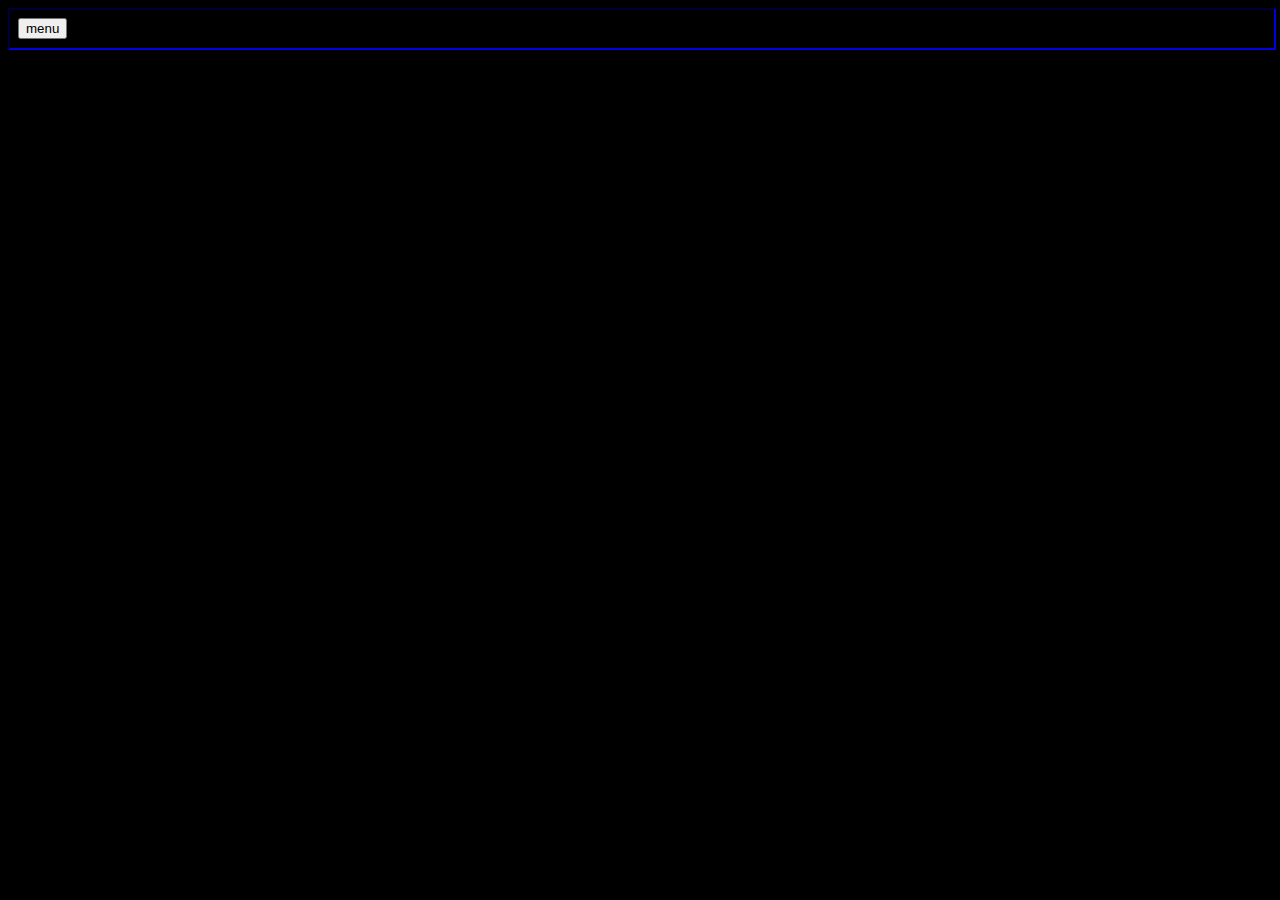
==== index.html @ e12d4d50 "add more apps and added menu entrys file" ====
<!DOCTYPE html>
<head>
<link rel="stylesheet" href="system/theme/theme.css">
<script src="system/wm/wm.js"></script>
<script src="system/taskbar/task.js"></script>
</head>
<body class="main-body">
<iframe class="taskbar" src="system/taskbar/index.html" width="100%" height="38" name="taskbar"></iframe>
<iframe class="hmenu" src="system/menu/index.html" id ="menu" name="menu"></iframe>





</body>
---- system/theme/theme.css ----
body {
	background: black;
	color: white;
}

.main-body {
	background-image: url(https://www.nasa.gov/sites/default/files/styles/full_width_feature/public/thumbnails/image/afrc2020-0073-1.jpg);
}

.taskbar {
	background: black;
	border-color: darkblue;
	
}

.menu {
	background: black;
	border-color: darkblue;

}

.hmenu {
	background: black;
	border-color: darkblue;
	display: none;
}

.window {
  position: absolute;
  background-color: #f1f1f1;
  text-align: center;
  border: 1px solid #d3d3d3;
  
}

.windowheader {
  padding: 10px;
  cursor: move;
  background-color: #2196F3;
  color: #fff;

}

.resizeable {
	resize: both;
	overflow: auto;
}

.windowButtons {
	float: right;

}
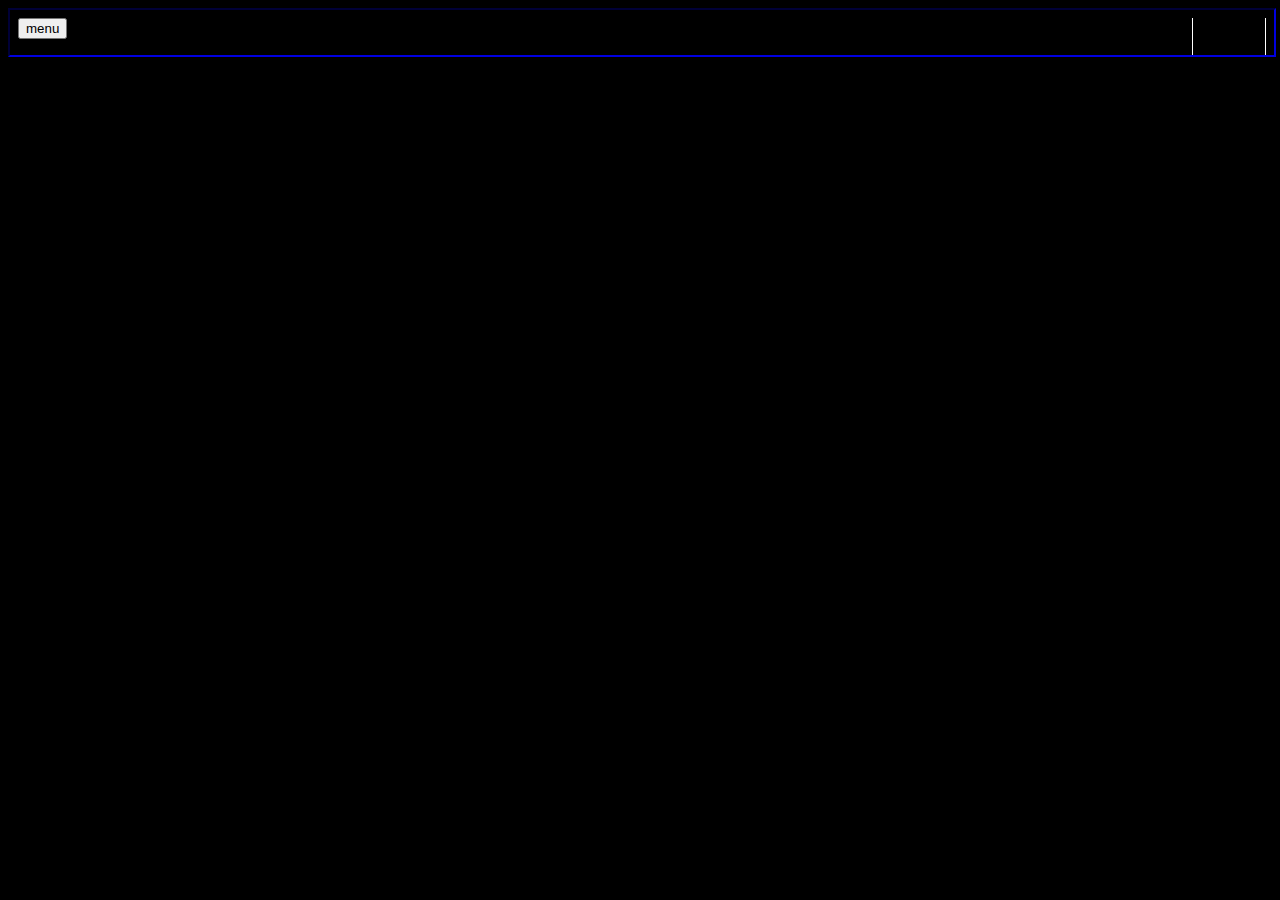
==== commit af445f3b: "added gigs and inproved system" ====
--- a/index.html
+++ b/index.html
@@ -5,11 +5,10 @@
 <script src="system/taskbar/task.js"></script>
 </head>
 <body class="main-body">
-<iframe class="taskbar" src="system/taskbar/index.html" width="100%" height="38" name="taskbar"></iframe>
+<iframe id = "taskbar" class="taskbar" src="system/taskbar/index.html" width="100%" height="45" name="taskbar"></iframe>
+
+<script src="system/onstart/start.js"></script>
+
 <iframe class="hmenu" src="system/menu/index.html" id ="menu" name="menu"></iframe>
 
-
-
-
-
 </body>
--- a/system/theme/theme.css
+++ b/system/theme/theme.css
@@ -7,6 +7,9 @@
 
 .main-body {
 	background-image: url(https://www.nasa.gov/sites/default/files/styles/full_width_feature/public/thumbnails/image/afrc2020-0073-1.jpg);
+	background-repeat: no-repeat;
+	background-position: center top;
+	background-size: cover;
 }
 
 .taskbar {
@@ -53,4 +56,9 @@
 
 }
 
+.gigs {
+	float:right;
+	border-style:solid;
+	border-width: 0px 1px;
 
+}
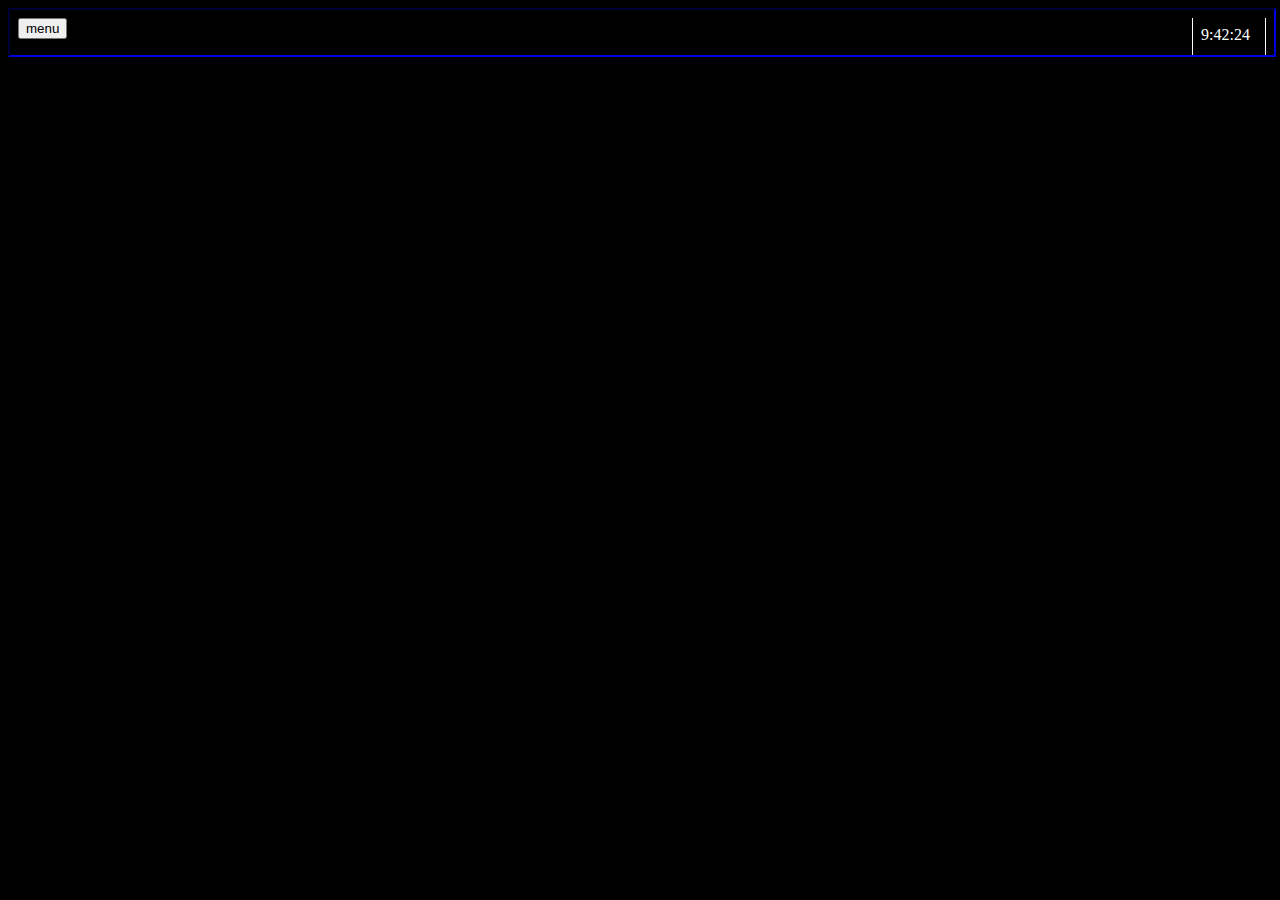
==== commit 2845fc91: "changed dir structure" ====
--- a/index.html
+++ b/index.html
@@ -1,14 +1,15 @@
 <!DOCTYPE html>
 <head>
-<link rel="stylesheet" href="system/theme/theme.css">
-<script src="system/wm/wm.js"></script>
-<script src="system/taskbar/task.js"></script>
+<link rel="stylesheet" href="system/config/theme.css">
+<script src="system/core/wm_core.js"></script>
+<script src="system/core/core.js"></script>
+<script src="system/define/define.js"></script>
 </head>
 <body class="main-body">
 <iframe id = "taskbar" class="taskbar" src="system/taskbar/index.html" width="100%" height="45" name="taskbar"></iframe>
 
-<script src="system/onstart/start.js"></script>
+<script src="system/config/autostart.js"></script>
 
-<iframe class="hmenu" src="system/menu/index.html" id ="menu" name="menu"></iframe>
+
 
 </body>
--- a/system/config/theme.css
+++ b/system/config/theme.css
@@ -0,0 +1,64 @@
+
+
+body {
+	background: black;
+	color: white;
+}
+
+.main-body {
+	background-image: url(https://www.nasa.gov/sites/default/files/styles/full_width_feature/public/thumbnails/image/afrc2020-0073-1.jpg);
+	background-repeat: no-repeat;
+	background-position: center top;
+	background-size: cover;
+}
+
+.taskbar {
+	background: black;
+	border-color: darkblue;
+	
+}
+
+.menu {
+	background: black;
+	border-color: darkblue;
+
+}
+
+.hmenu {
+	background: black;
+	border-color: darkblue;
+	display: none;
+}
+
+.window {
+  position: absolute;
+  background-color: #f1f1f1;
+  text-align: center;
+  border: 1px solid #d3d3d3;
+  
+}
+
+.windowheader {
+  padding: 10px;
+  cursor: move;
+  background-color: #2196F3;
+  color: #fff;
+
+}
+
+.resizeable {
+	resize: both;
+	overflow: auto;
+}
+
+.windowButtons {
+	float: right;
+
+}
+
+.docklets {
+	float:right;
+	border-style:solid;
+	border-width: 0px 1px;
+
+}
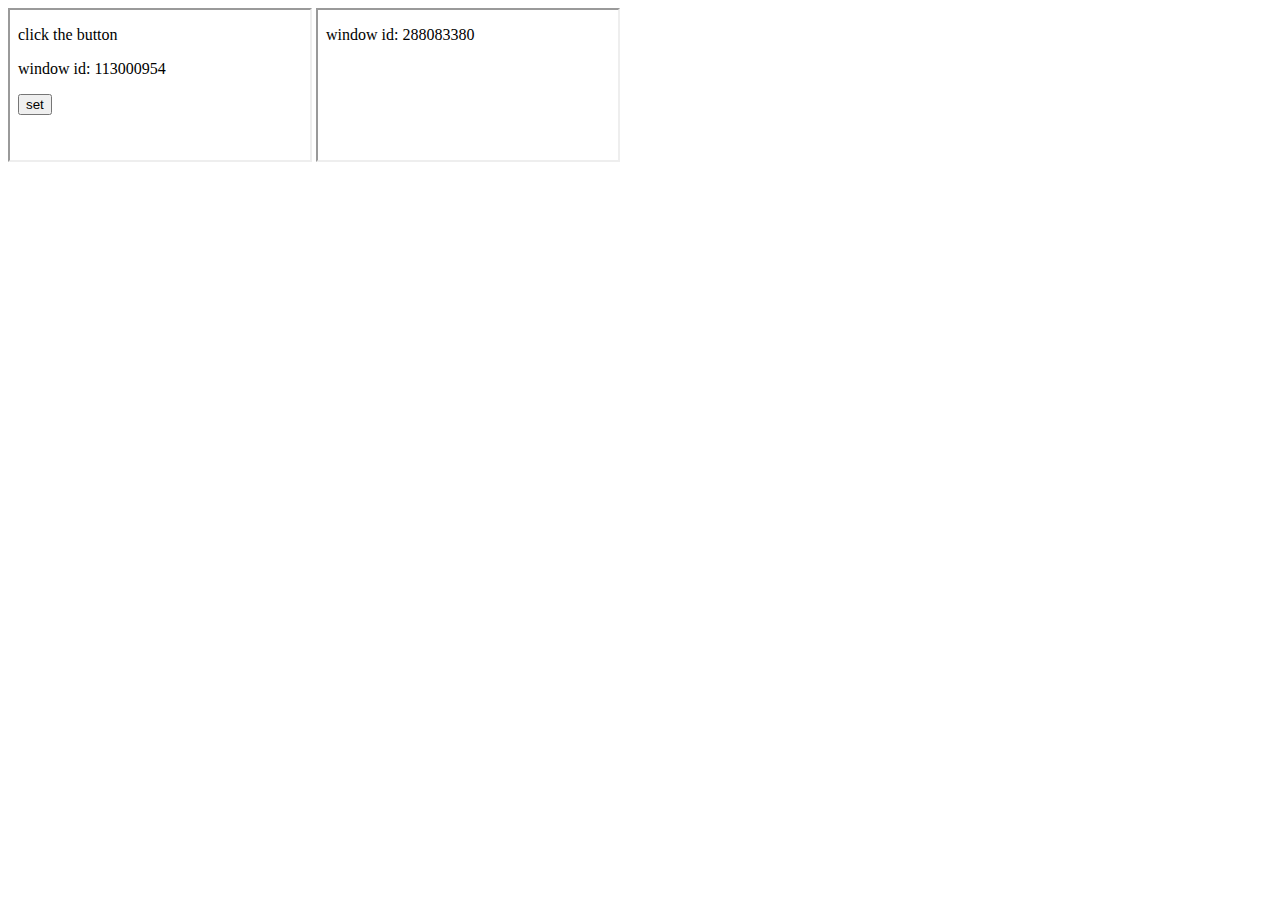
==== commit 0b63c266: "finished core" ====
--- a/index.html
+++ b/index.html
@@ -1,15 +1,21 @@
 <!DOCTYPE html>
 <head>
-<link rel="stylesheet" href="system/config/theme.css">
-<script src="system/core/wm_core.js"></script>
-<script src="system/core/core.js"></script>
-<script src="system/define/define.js"></script>
 </head>
-<body class="main-body">
-<iframe id = "taskbar" class="taskbar" src="system/taskbar/index.html" width="100%" height="45" name="taskbar"></iframe>
+<body>
+<iframe src="iframe.html"></iframe>
 
-<script src="system/config/autostart.js"></script>
+<iframe src="iframe2.html"></iframe>
+
+<script src="core.js"></script>
+<script type="text/javascript">
+
+addCommand("incoming_random",function () {
+    event.source.window.postMessage({
+    data: Math.round(event.data.data*100), //convert to int
+    type: "random_int"
+    }, '*')
+});
+</script>
 
 
-
-</body>
+</body>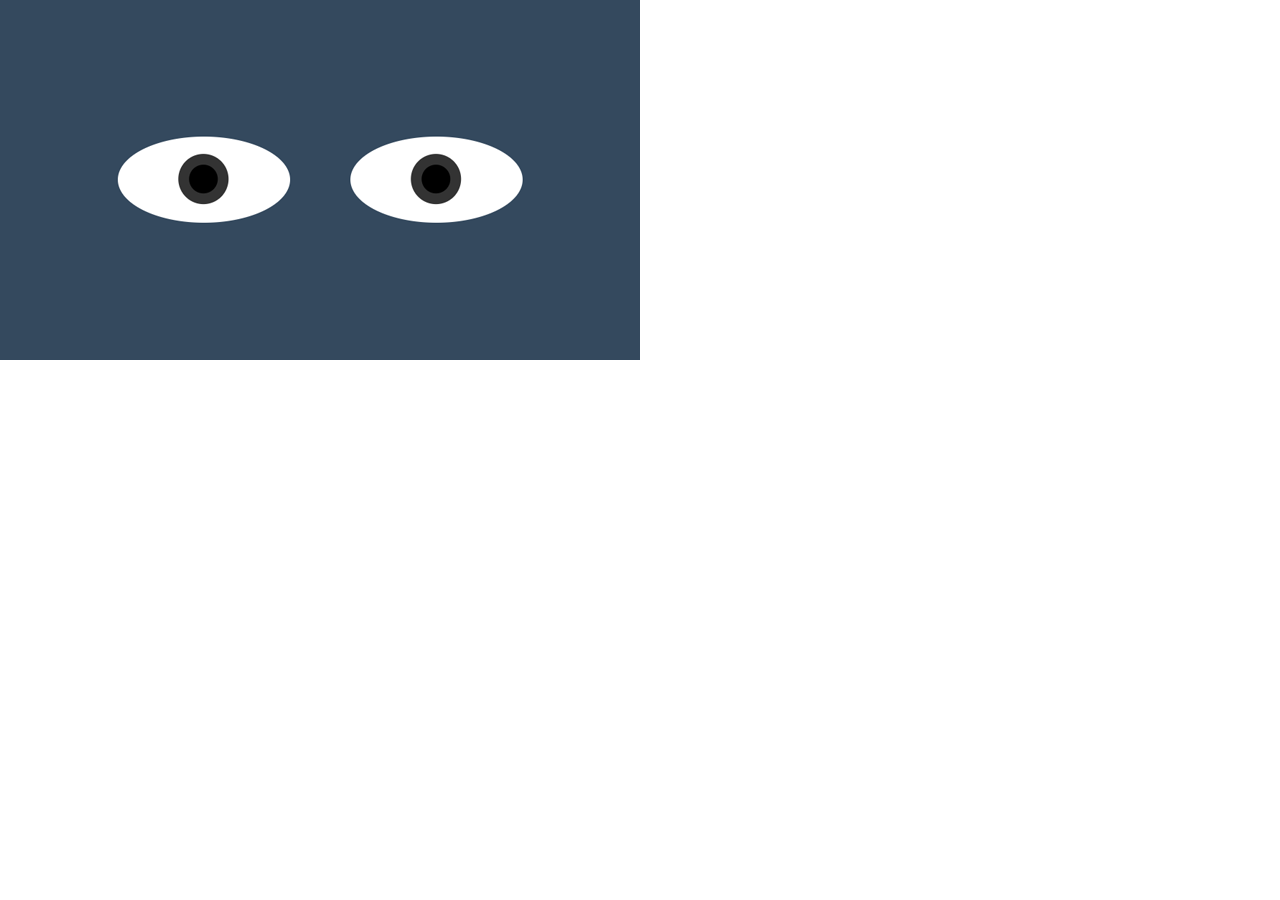
==== commit 2bac6ac4: "add simple display server" ====
--- a/index.html
+++ b/index.html
@@ -1,21 +1,19 @@
 <!DOCTYPE html>
 <head>
+<script src="system/init/init.js"></script>
+<script src="system/display/display.js"></script>
 </head>
 <body>
-<iframe src="iframe.html"></iframe>
 
-<iframe src="iframe2.html"></iframe>
-
-<script src="core.js"></script>
 <script type="text/javascript">
 
-addCommand("incoming_random",function () {
-    event.source.window.postMessage({
-    data: Math.round(event.data.data*100), //convert to int
-    type: "random_int"
-    }, '*')
-});
+if(init()) {
+	initScreen();
+	startProcess("apps/eyes/eyes.js");
+}
+
 </script>
 
 
+
 </body>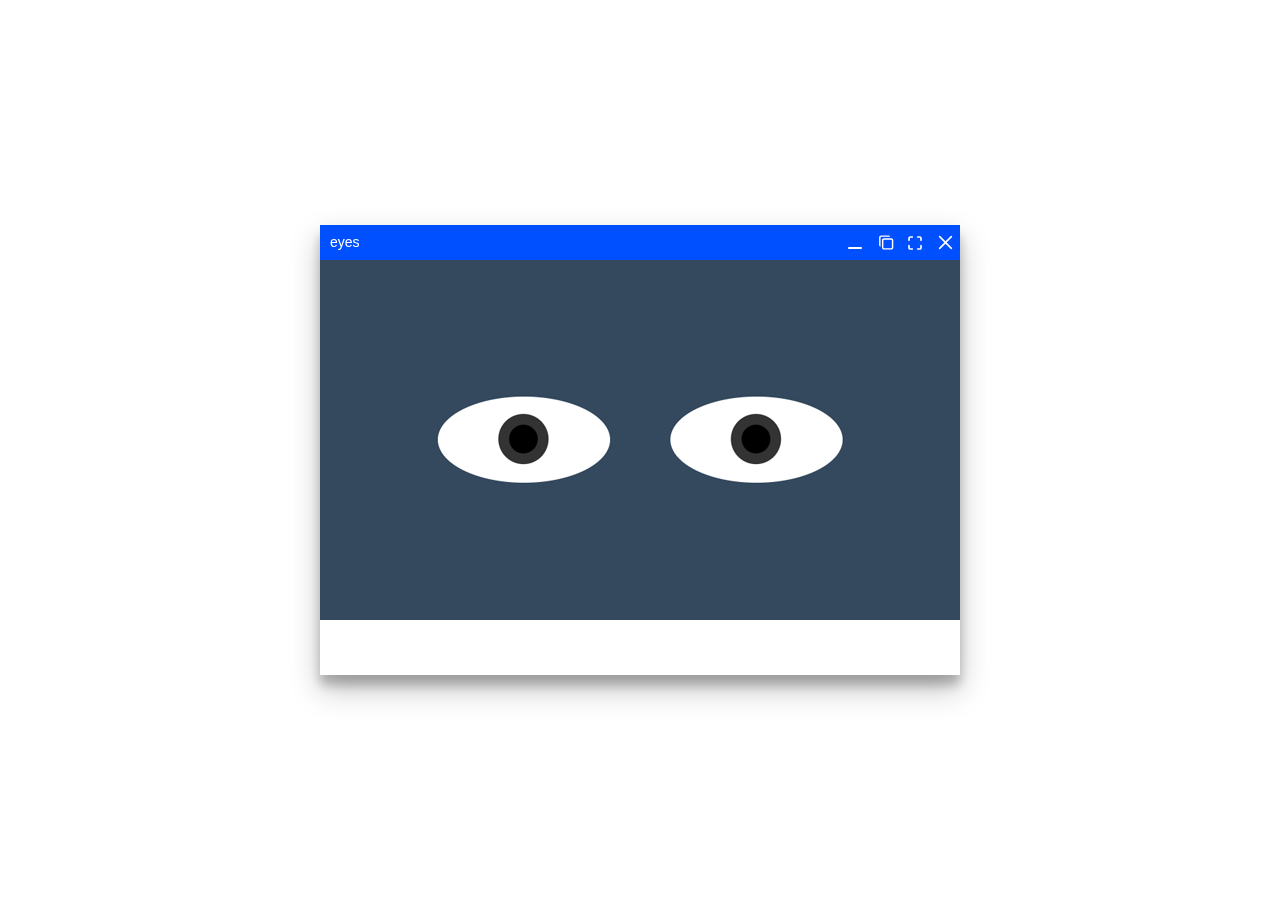
==== commit 2df4c6f3: "add window manager" ====
--- a/index.html
+++ b/index.html
@@ -1,6 +1,7 @@
 <!DOCTYPE html>
 <head>
 <script src="system/init/init.js"></script>
+<script src="system/wm/winbox.bundle.js"></script>
 <script src="system/display/display.js"></script>
 </head>
 <body>
@@ -16,4 +17,4 @@
 
 
 
-</body>+</body>
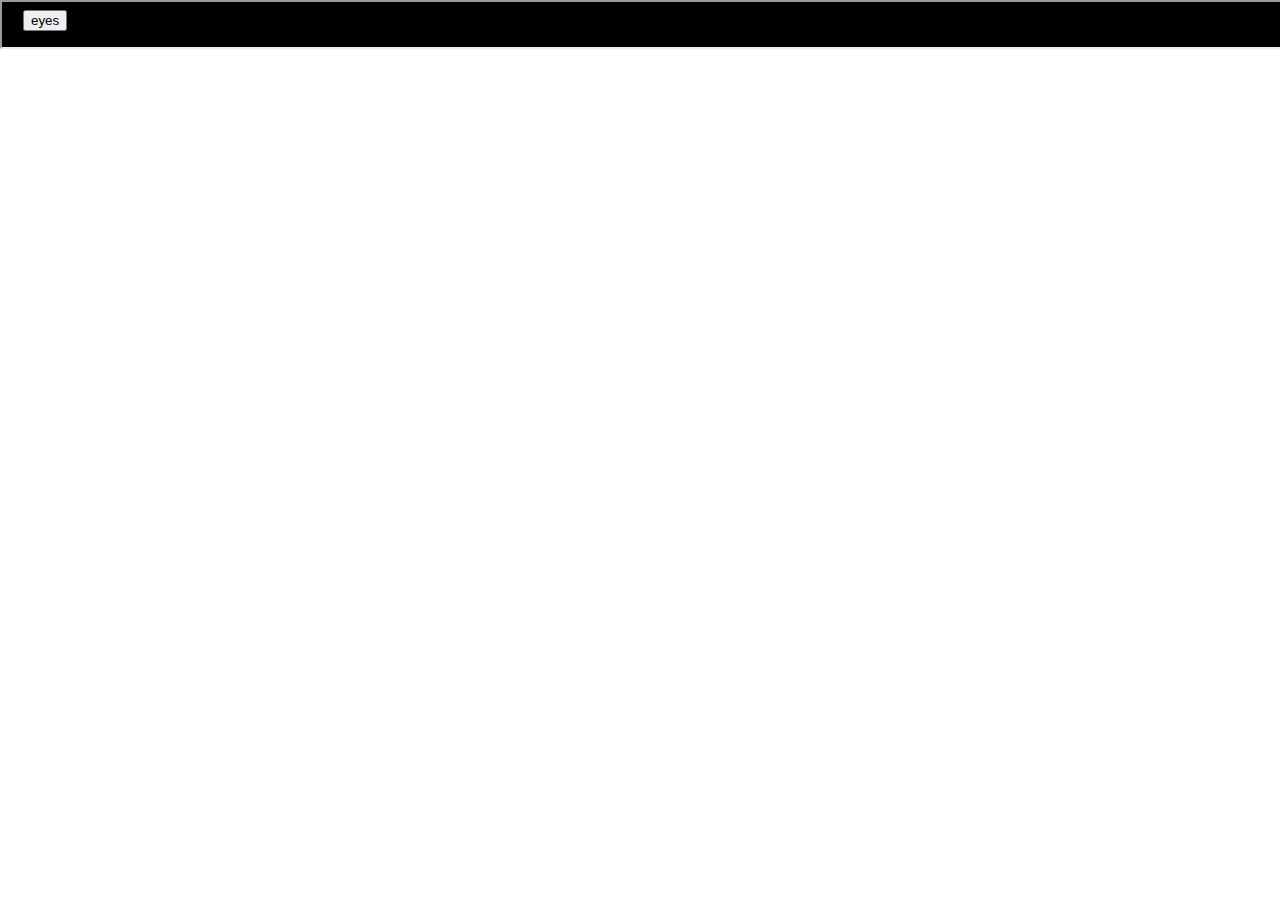
==== commit e36851d8: "add taskbar" ====
--- a/index.html
+++ b/index.html
@@ -10,7 +10,7 @@
 
 if(init()) {
 	initScreen();
-	startProcess("apps/eyes/eyes.js");
+	startProcess("system/taskbar/taskbar.js");
 }
 
 </script>
